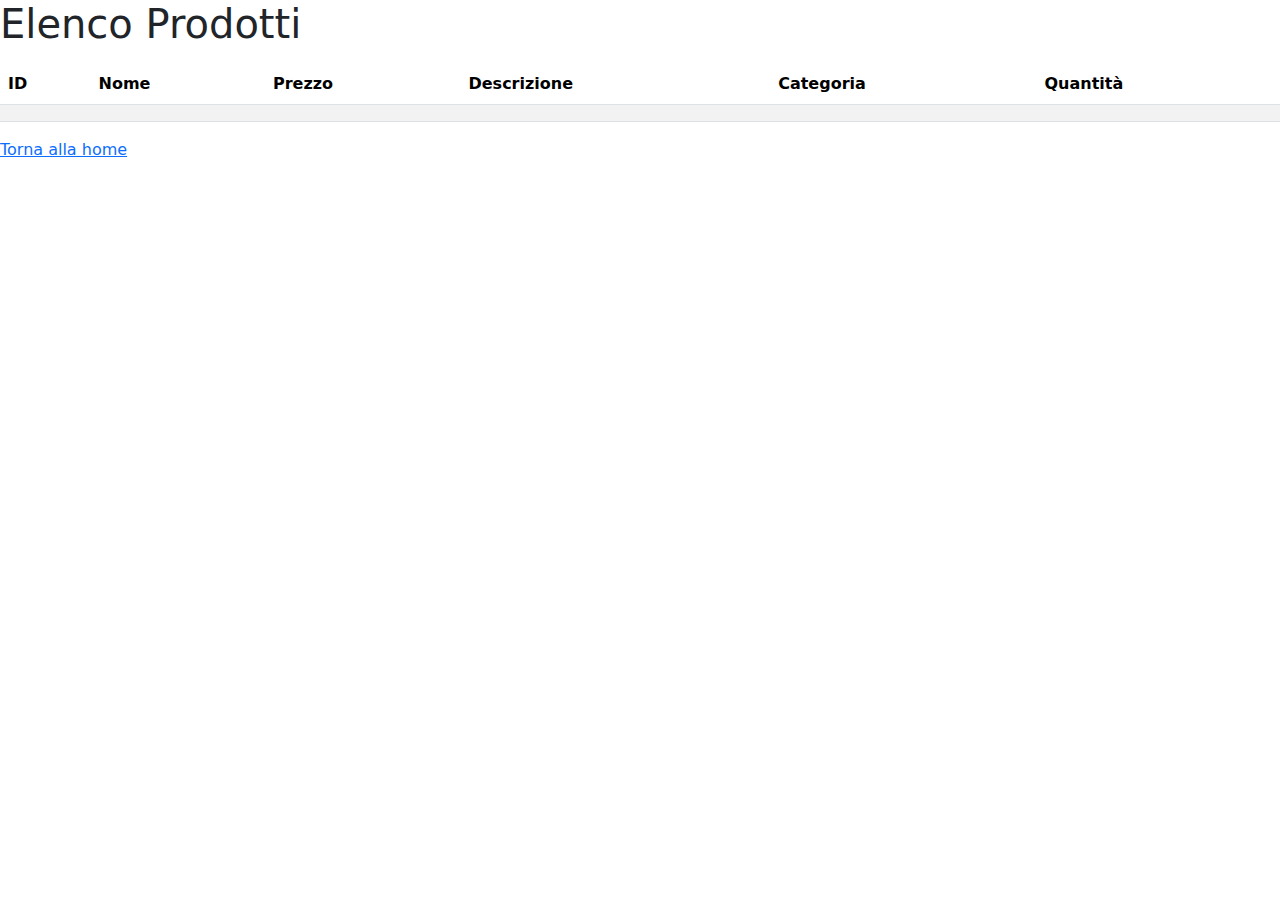
==== src/main/resources/templates/prodotti.html @ 4beecbf3 "Aggiunta funzione di lettura di tutti i prodotti" ====
<!DOCTYPE html>
<html xmlns:th="http://www.thymeleaf.org">
<head>
    <meta charset="UTF-8">
    <title>Elenco Prodotti</title>
    <link
      href="https://cdn.jsdelivr.net/npm/bootstrap@5.3.3/dist/css/bootstrap.min.css"
      rel="stylesheet"
      integrity="sha384-QWTKZyjpPEjISv5WaRU9OFeRpok6YctnYmDr5pNlyT2bRjXh0JMhjY6hW+ALEwIH"
      crossorigin="anonymous"
    />
    <link rel="stylesheet" href="style.css">
</head>
<body>
    <h1>Elenco Prodotti</h1>

    <!-- Controlla se il messaggio è presente e lo visualizza -->
    <div th:if="${messaggio != null}">
        <p th:text="${messaggio}"></p>
    </div>
    
    <table class="table table-striped" th:if="${prodotti != null}">
        <thead>
            <tr>
                <th scope="col">ID</th>
                <th scope="col">Nome</th>
                <th scope="col">Prezzo</th>
                <th scope="col">Descrizione</th>
                <th scope="col">Categoria</th>
                <th scope="col">Quantità</th>
            </tr>
        </thead>
        <tbody>
            <!-- Ciclo su tutti i prodotti passati dal controller -->
            <tr th:each="prodotto : ${prodotti}">
                <td th:text="${prodotto.id}"></td>
                <td th:text="${prodotto.nome}"></td>
                <td th:text="${prodotto.prezzo}"></td>
                <td th:text="${prodotto.descrizione}"></td>
                <td th:text="${prodotto.categoria}"></td>
                <td th:text="${prodotto.quantita}"></td>
            </tr>
        </tbody>
    </table>

    <a class="text-primary" href="/">Torna alla home</a>

</body>
</html>
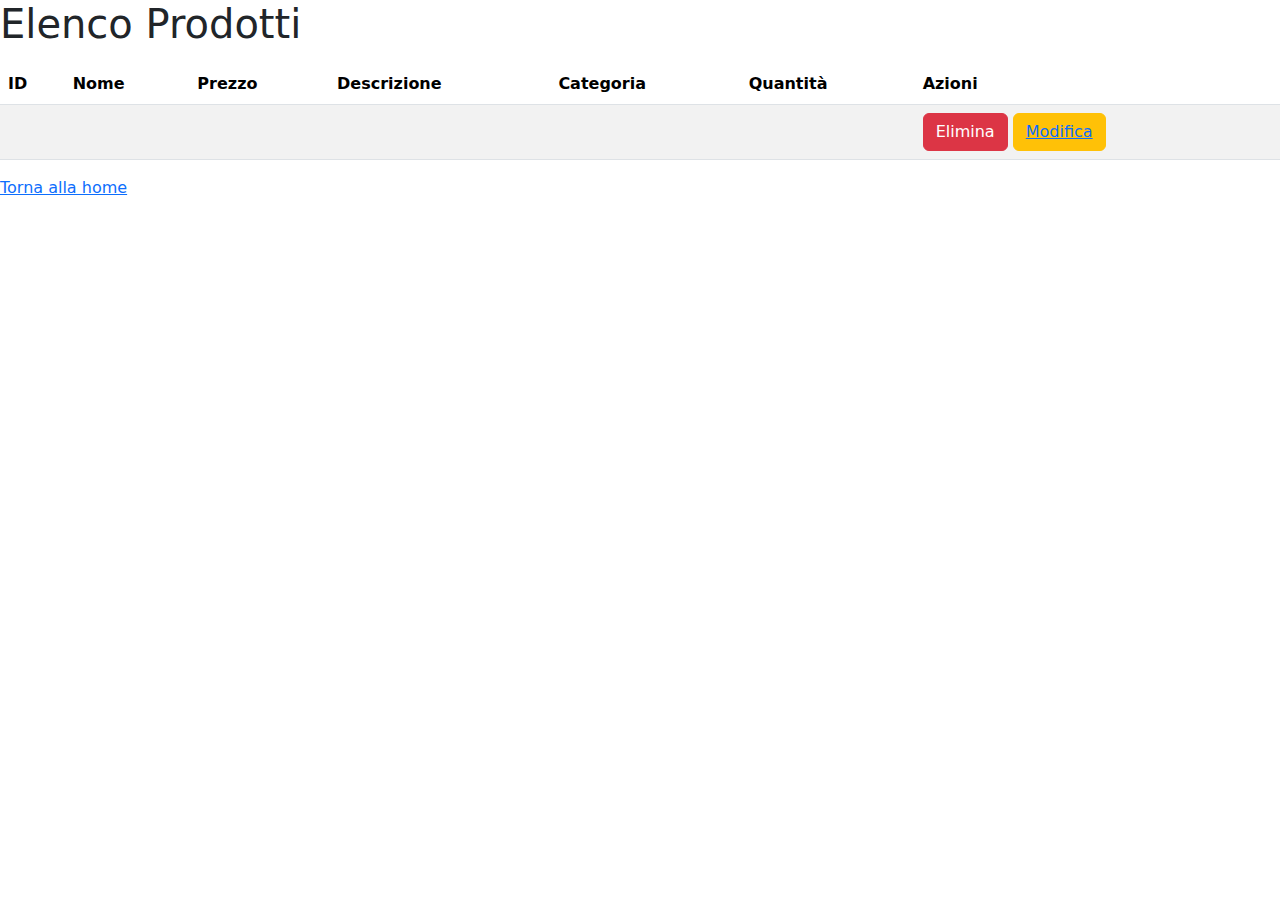
==== commit e86f2e1d: "inserimento form modifca da rivedere" ====
--- a/src/main/resources/templates/prodotti.html
+++ b/src/main/resources/templates/prodotti.html
@@ -3,6 +3,13 @@
 <head>
     <meta charset="UTF-8">
     <title>Elenco Prodotti</title>
+    <link
+      rel="stylesheet"
+      href="https://cdnjs.cloudflare.com/ajax/libs/font-awesome/6.7.1/css/all.min.css"
+      integrity="sha512-5Hs3dF2AEPkpNAR7UiOHba+lRSJNeM2ECkwxUIxC1Q/FLycGTbNapWXB4tP889k5T5Ju8fs4b1P5z/iB4nMfSQ=="
+      crossorigin="anonymous"
+      referrerpolicy="no-referrer"
+    />  
     <link
       href="https://cdn.jsdelivr.net/npm/bootstrap@5.3.3/dist/css/bootstrap.min.css"
       rel="stylesheet"
@@ -28,6 +35,7 @@
                 <th scope="col">Descrizione</th>
                 <th scope="col">Categoria</th>
                 <th scope="col">Quantità</th>
+                <th scope="col">Azioni</th>
             </tr>
         </thead>
         <tbody>
@@ -39,12 +47,17 @@
                 <td th:text="${prodotto.descrizione}"></td>
                 <td th:text="${prodotto.categoria}"></td>
                 <td th:text="${prodotto.quantita}"></td>
+                <td>
+                    <a th:href="@{/elimina(id=${prodotto.id})}"><button class="btn btn-danger">Elimina</button></a>
+                    <button class="btn btn-warning" id="modifica-prodotto"><a href="#">Modifica</a></button>
+                </td>
+                
             </tr>
         </tbody>
     </table>
 
     <a class="text-primary" href="/">Torna alla home</a>
-
+    <script src="prodotti.js"></script>
 </body>
 </html>
 
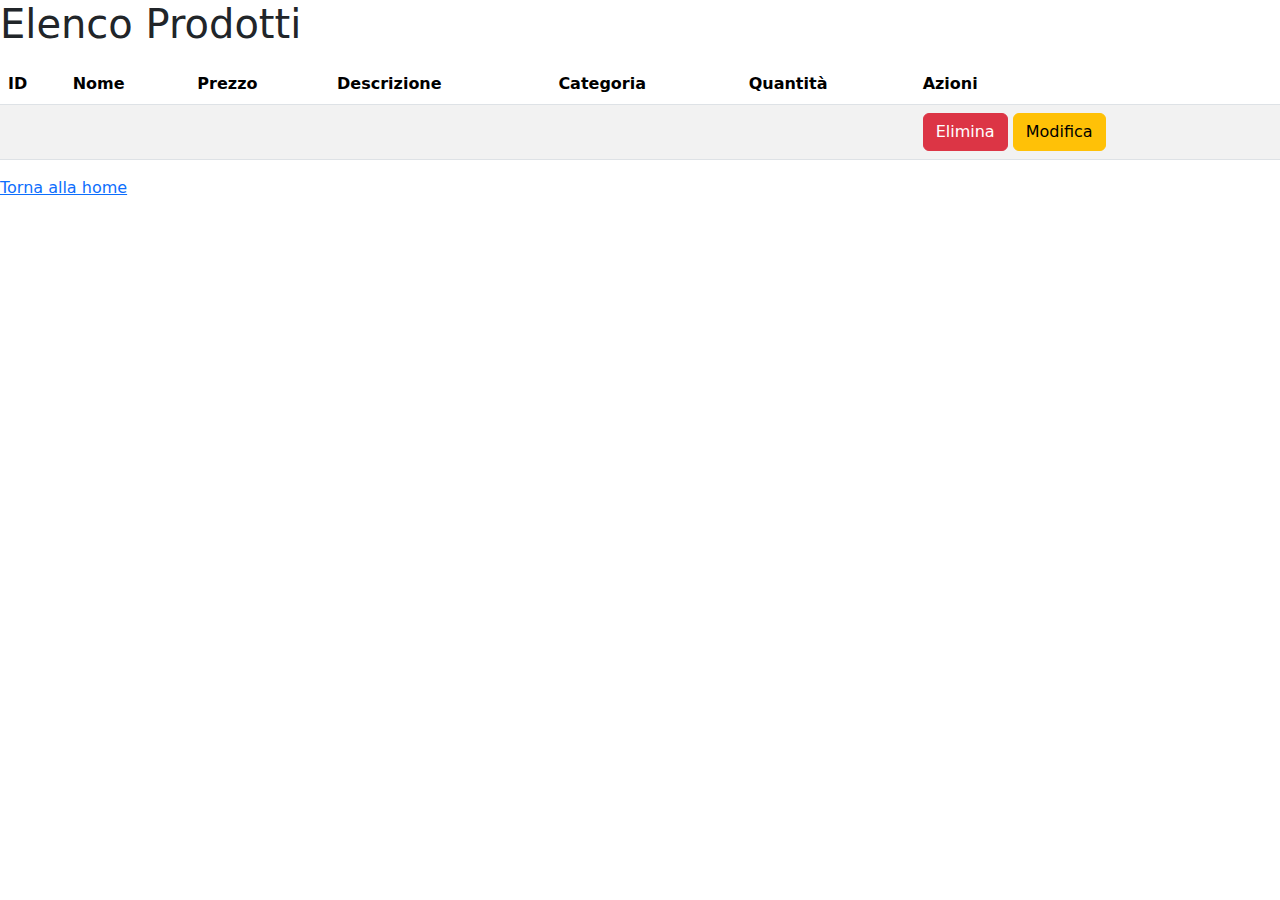
==== commit 8cd3fbdd: "quasi finito, aggiungere ancora qualche controllo per l'inserimento dei prodotti" ====
--- a/src/main/resources/templates/prodotti.html
+++ b/src/main/resources/templates/prodotti.html
@@ -49,7 +49,7 @@
                 <td th:text="${prodotto.quantita}"></td>
                 <td>
                     <a th:href="@{/elimina(id=${prodotto.id})}"><button class="btn btn-danger">Elimina</button></a>
-                    <button class="btn btn-warning" id="modifica-prodotto"><a href="#">Modifica</a></button>
+                    <button class="btn btn-warning modifica-prodotto"><a th:href="@{/modifica/{id}(id=${prodotto.id})}">Modifica</a></button>
                 </td>
                 
             </tr>
